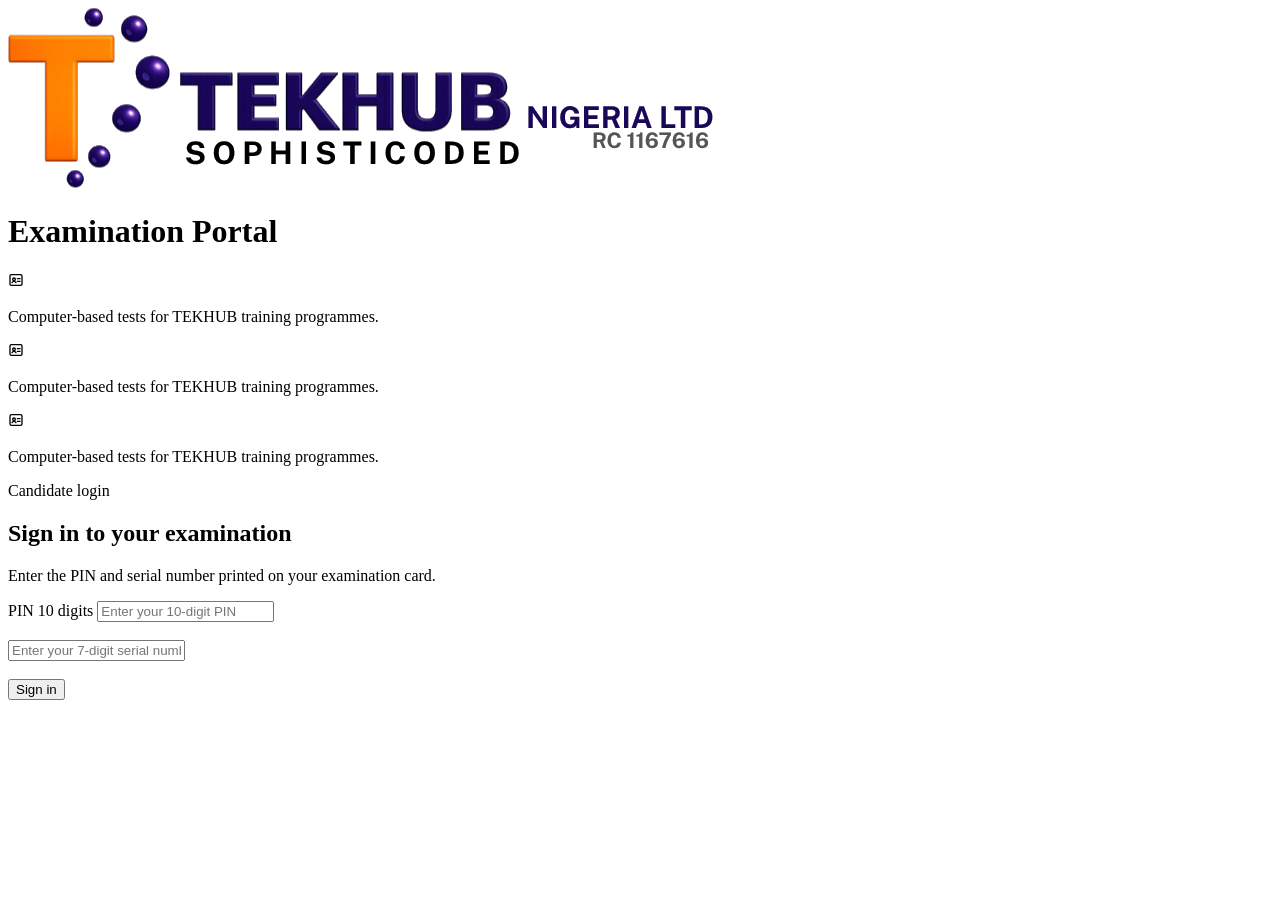
==== index.html @ c59678b3 "ui decomposition test" ====
<!doctype html>
<html lang="en">
  <head>
    <meta charset="UTF-8" />
    <meta name="viewport" content="width=div., initial-scale=1.0" />
    <title>Document</title>
  </head>
  <body>
    <div class="parentdiv">
      <div class="leftdiv">
        <img src="asses/images/tekhub_portal_logo.png" alt="" class="tekhub" />

        <h1 class="headmain">Examination Portal</h1>

        <div>
          <svg
            class="tk-ic"
            viewBox="0 0 24 24"
            width="1em"
            height="1em"
            fill="none"
            stroke="currentColor"
            stroke-width="2"
            stroke-linecap="round"
            stroke-linejoin="round"
            aria-hidden="true"
            focusable="false"
          >
            <rect x="3" y="4" width="18" height="16" rx="2"></rect>
            <circle cx="9" cy="11" r="2"></circle>
            <path d="M6 16c.6-1.4 1.7-2 3-2s2.4.6 3 2"></path>
            <line x1="14" y1="10" x2="18" y2="10"></line>
            <line x1="14" y1="14" x2="18" y2="14"></line>
          </svg>
          <p>Computer-based tests for TEKHUB training programmes.</p>
        </div>
        <div>
          <svg
            class="tk-ic"
            viewBox="0 0 24 24"
            width="1em"
            height="1em"
            fill="none"
            stroke="currentColor"
            stroke-width="2"
            stroke-linecap="round"
            stroke-linejoin="round"
            aria-hidden="true"
            focusable="false"
          >
            <rect x="3" y="4" width="18" height="16" rx="2"></rect>
            <circle cx="9" cy="11" r="2"></circle>
            <path d="M6 16c.6-1.4 1.7-2 3-2s2.4.6 3 2"></path>
            <line x1="14" y1="10" x2="18" y2="10"></line>
            <line x1="14" y1="14" x2="18" y2="14"></line>
          </svg>
          <p>Computer-based tests for TEKHUB training programmes.</p>
        </div>
        <div>
          <svg
            class="tk-ic"
            viewBox="0 0 24 24"
            width="1em"
            height="1em"
            fill="none"
            stroke="currentColor"
            stroke-width="2"
            stroke-linecap="round"
            stroke-linejoin="round"
            aria-hidden="true"
            focusable="false"
          >
            <rect x="3" y="4" width="18" height="16" rx="2"></rect>
            <circle cx="9" cy="11" r="2"></circle>
            <path d="M6 16c.6-1.4 1.7-2 3-2s2.4.6 3 2"></path>
            <line x1="14" y1="10" x2="18" y2="10"></line>
            <line x1="14" y1="14" x2="18" y2="14"></line>
          </svg>
          <p>Computer-based tests for TEKHUB training programmes.</p>
        </div>
      </div>

      <div class="right">
        <p>Candidate login</p>
        <h2>Sign in to your examination</h2>
        <p>Enter the PIN and serial number printed on your examination card.</p>
        <form action="">
          <label>
            PIN

            <span>10 digits</span>
          </label>
          <input
            type="text"
            placeholder="Enter your 10-digit PIN"
          /><br /><br />
          <input type="text" placeholder="Enter your 7-digit serial number" />
        </form>
        <br />
        <button>Sign in</button>
      </div>
    </div>

    <!-- to get this i did p.free$$*4 -->
  </body>
</html>
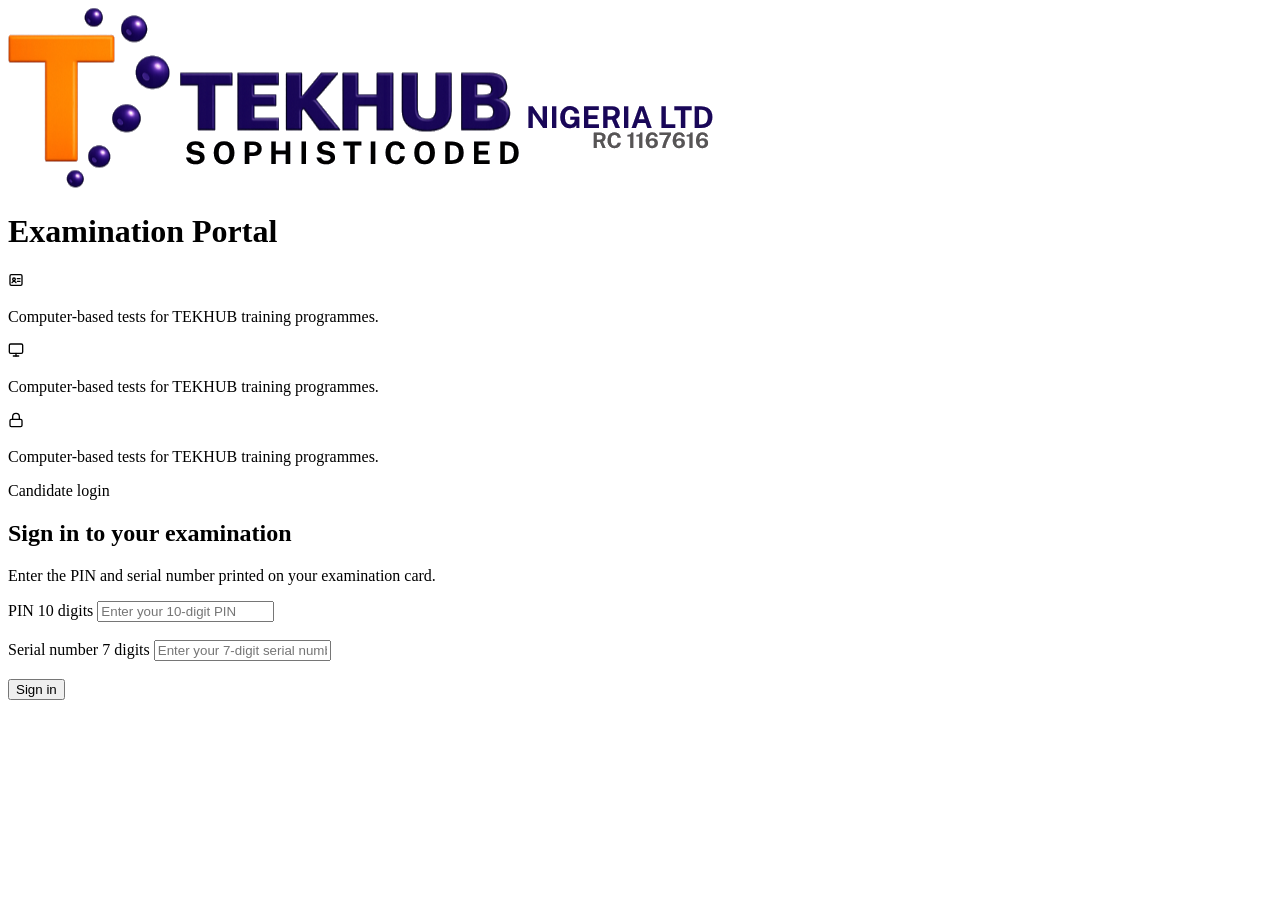
==== commit 2a38ed16: "I made some corrections in img and label" ====
--- a/index.html
+++ b/index.html
@@ -48,11 +48,9 @@
             aria-hidden="true"
             focusable="false"
           >
-            <rect x="3" y="4" width="18" height="16" rx="2"></rect>
-            <circle cx="9" cy="11" r="2"></circle>
-            <path d="M6 16c.6-1.4 1.7-2 3-2s2.4.6 3 2"></path>
-            <line x1="14" y1="10" x2="18" y2="10"></line>
-            <line x1="14" y1="14" x2="18" y2="14"></line>
+            <rect x="2" y="3" width="20" height="14" rx="2"></rect>
+            <line x1="8" y1="21" x2="16" y2="21"></line>
+            <line x1="12" y1="17" x2="12" y2="21"></line>
           </svg>
           <p>Computer-based tests for TEKHUB training programmes.</p>
         </div>
@@ -70,11 +68,8 @@
             aria-hidden="true"
             focusable="false"
           >
-            <rect x="3" y="4" width="18" height="16" rx="2"></rect>
-            <circle cx="9" cy="11" r="2"></circle>
-            <path d="M6 16c.6-1.4 1.7-2 3-2s2.4.6 3 2"></path>
-            <line x1="14" y1="10" x2="18" y2="10"></line>
-            <line x1="14" y1="14" x2="18" y2="14"></line>
+            <rect x="3" y="11" width="18" height="11" rx="2"></rect>
+            <path d="M7 11V7a5 5 0 0 1 10 0v4"></path>
           </svg>
           <p>Computer-based tests for TEKHUB training programmes.</p>
         </div>
@@ -90,10 +85,17 @@
 
             <span>10 digits</span>
           </label>
+
           <input
             type="text"
             placeholder="Enter your 10-digit PIN"
           /><br /><br />
+
+          <label
+            >Serial number
+
+            <span>7 digits</span>
+          </label>
           <input type="text" placeholder="Enter your 7-digit serial number" />
         </form>
         <br />
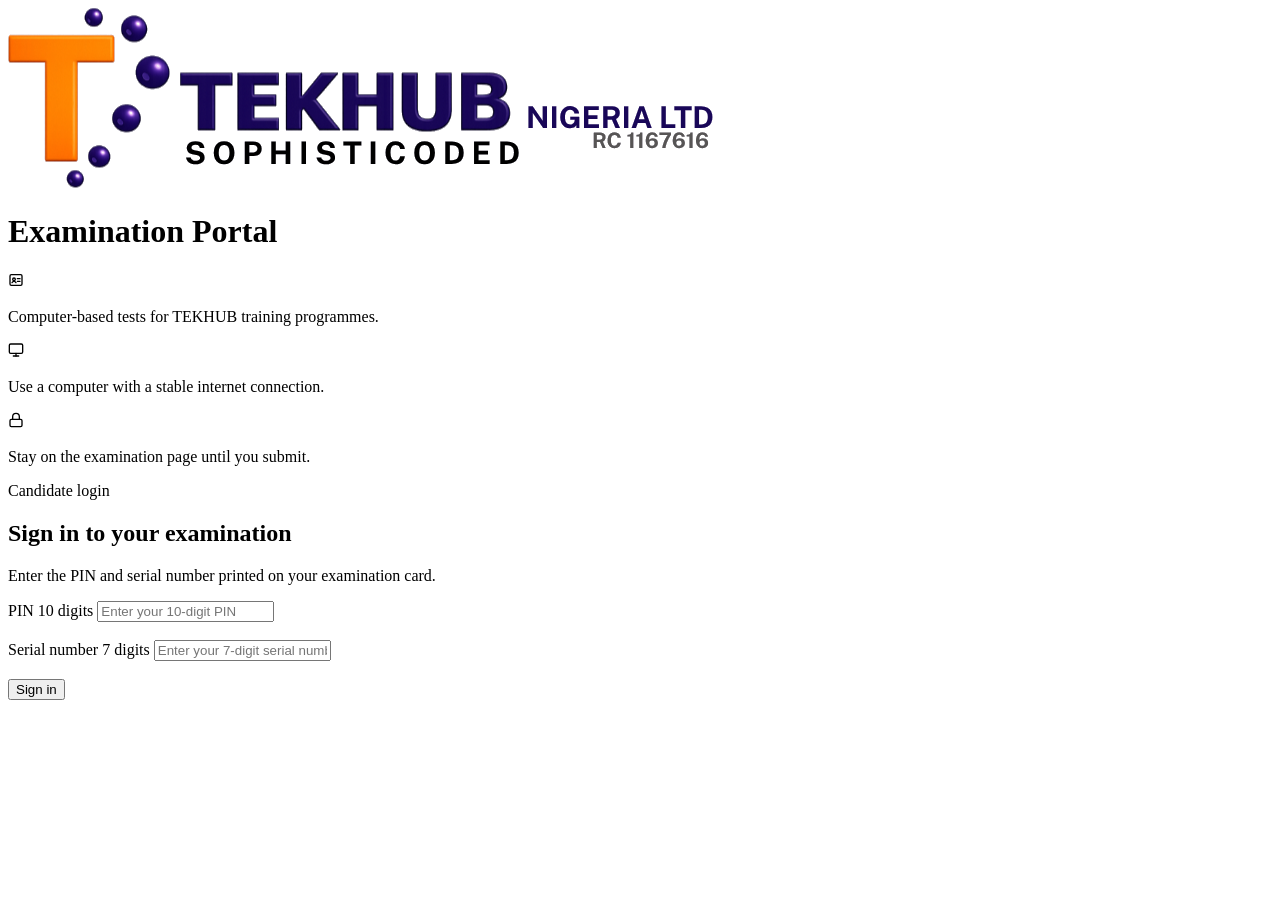
==== commit 34e33a4b: "upadate:  final upadate of the classwork" ====
--- a/index.html
+++ b/index.html
@@ -52,7 +52,7 @@
             <line x1="8" y1="21" x2="16" y2="21"></line>
             <line x1="12" y1="17" x2="12" y2="21"></line>
           </svg>
-          <p>Computer-based tests for TEKHUB training programmes.</p>
+          <p>Use a computer with a stable internet connection.</p>
         </div>
         <div>
           <svg
@@ -71,7 +71,7 @@
             <rect x="3" y="11" width="18" height="11" rx="2"></rect>
             <path d="M7 11V7a5 5 0 0 1 10 0v4"></path>
           </svg>
-          <p>Computer-based tests for TEKHUB training programmes.</p>
+          <p>Stay on the examination page until you submit.</p>
         </div>
       </div>
 
@@ -79,6 +79,7 @@
         <p>Candidate login</p>
         <h2>Sign in to your examination</h2>
         <p>Enter the PIN and serial number printed on your examination card.</p>
+
         <form action="">
           <label>
             PIN
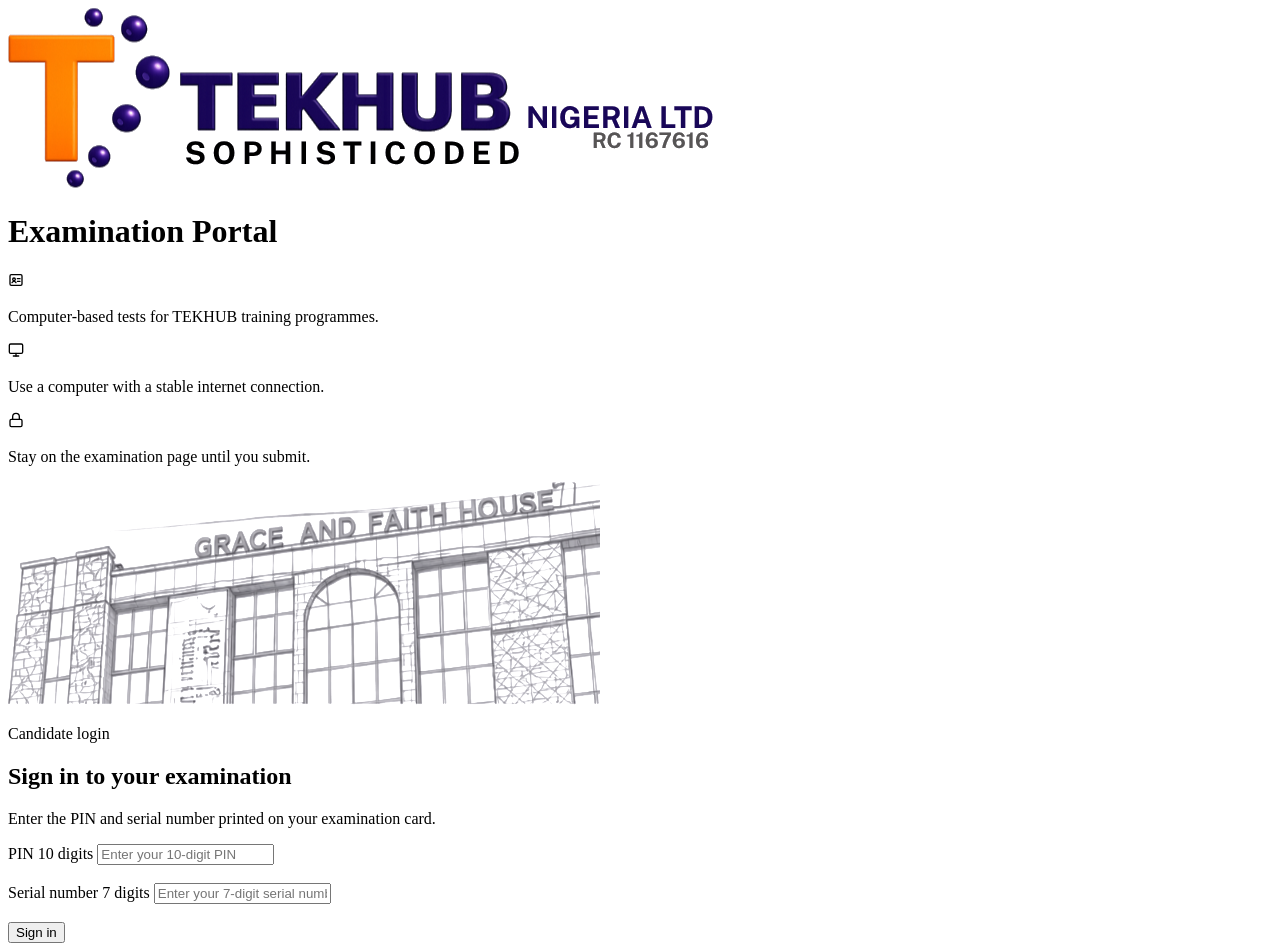
==== commit 8fd2533c: "fixed: finished html structure" ====
--- a/index.html
+++ b/index.html
@@ -75,6 +75,8 @@
         </div>
       </div>
 
+      <img src="asses/images/tekhub_portal_building.png" />
+
       <div class="right">
         <p>Candidate login</p>
         <h2>Sign in to your examination</h2>
